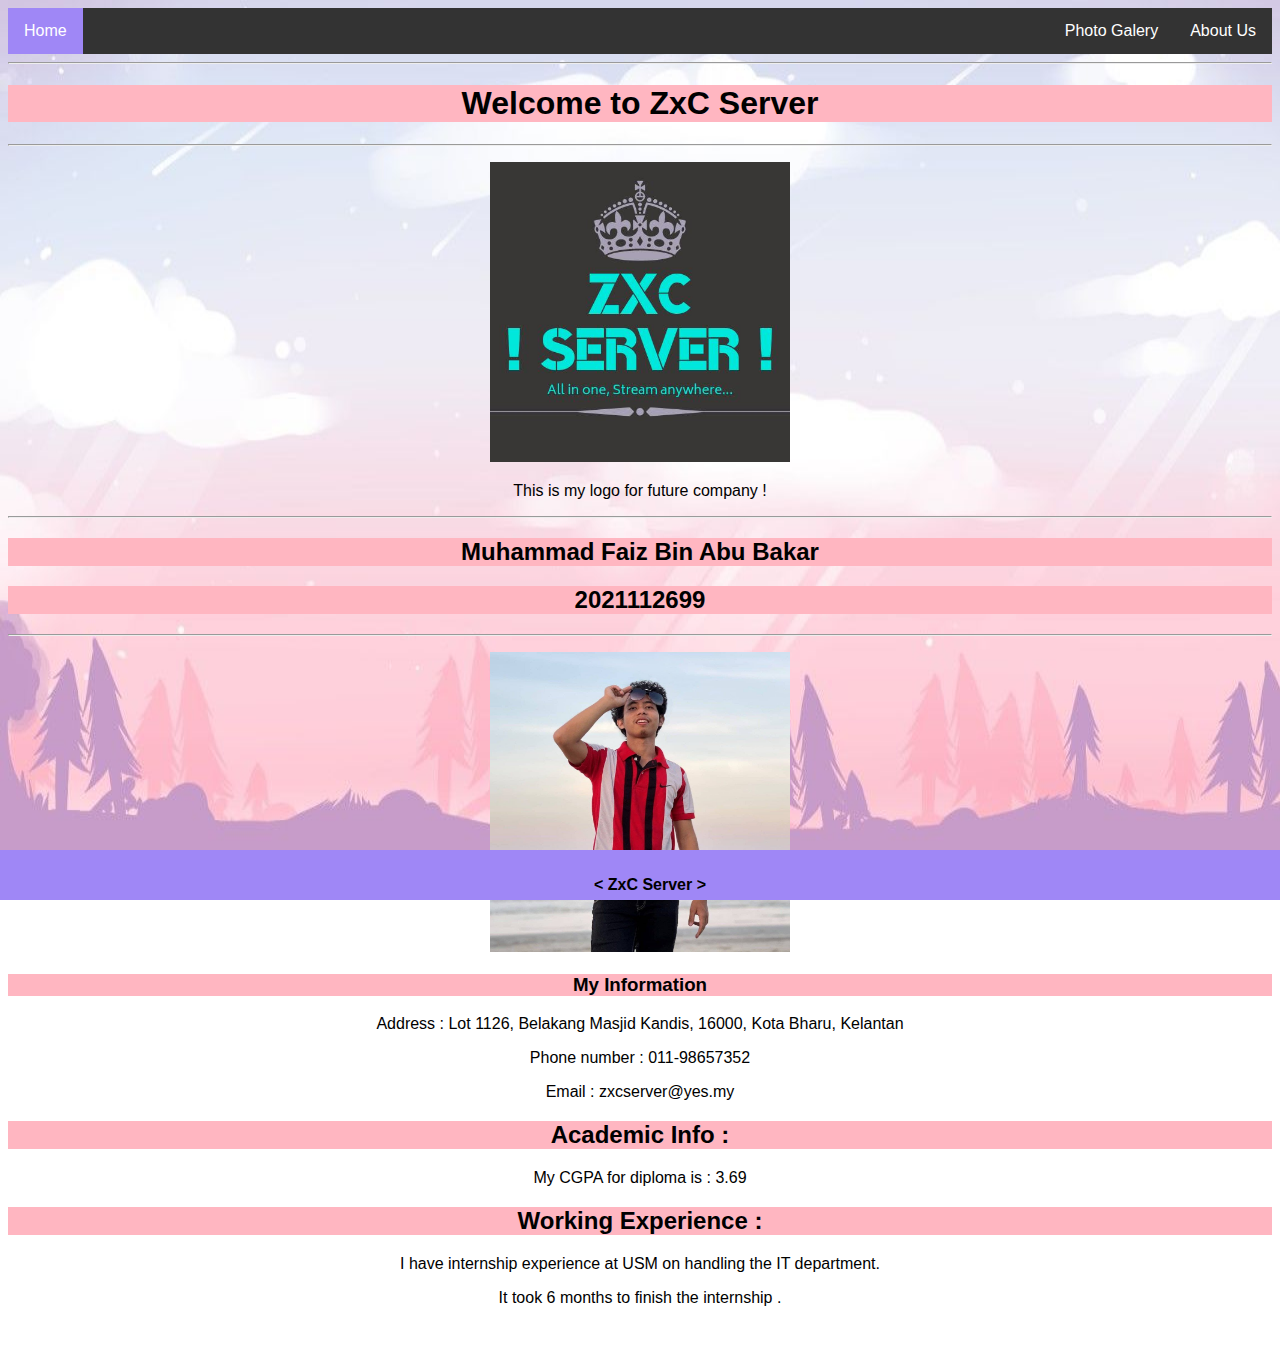
==== index.html @ 3156942d "First completed commit" ====
<!DOCTYPE html>
<html lang="en">
    <head>
        <meta charset="UTF-8">
        <title>My Homepage</title>

        <link rel="preconnect" href="https://fonts.googleapis.com">
        <link rel="preconnect" href="https://fonts.gstatic.com" crossorigin>
        
        
        <style>
            h1 {text-align: center;}
            h2 {text-align: center;}
            h3 {text-align: center;}
            p {text-align: center;}
            
            ul {
                list-style-type: none;
                margin: 0;
                padding: 0;
                overflow: hidden;
                background-color: #333;
                /* Sticky Header Menu */
                position: -webkit-sticky; 
                position: sticky;
                top: 0;
            }

            li {
                float: right;
            }

            li a {
                display: block;
                color: white;
                text-align: center;
                padding: 14px 16px;
                text-decoration: none;
            }

            li a:hover:not(.active) {
                background-color: #111;
            }

            /* page where you at */
            .active {
                background-color: #9F87F6;
            }
 
        </style>
        <style>
            /* background + stretch */
            body {
                background-image: url('image/back2.jpg');
              background-repeat: no-repeat;
              background-attachment: fixed; 
              background-size: 100% 100%;
            }
        </style>

        
        <style>
            body {
                /*Font type like sans-serif*/
                font-family: "Sofia", sans-serif;
                }
        </style>

        <style>
            .footer {
                position: fixed;
                padding: 10px 10px 0px 10px;
                left: 0;
                bottom: 0;
                width: 100%;
                height: 2.5rem;
                background-color: #9F87F6;
                color: black;
                text-align: center;
                }
        </style>


  
    </head>
    

    <body>
    
    <ul>
        <li><a href="about_us.html">About Us</a></li>
        <li><a href="photo_Gallery.html">Photo Galery</a></li>
        <li style="float:left"><a class="active" href="index.html">Home</a></li>
    </ul>
        <hr>
        <h1 style="background-color:lightpink;">Welcome to ZxC Server</h1>
        <hr>

        <p><img height=300 width=300 src="image/ZxcS.jpg"</img></p>
        <p>This is my logo for future company !</p>

        <hr>
        <h2 style="background-color:lightpink;">Muhammad Faiz Bin Abu Bakar</h2>
        <h2 style="background-color:lightpink;">2021112699</h2>
        <hr>

        <p><img height=300 width=300 src="image/profile.jpg"</img></p>
        <h3 style="background-color:lightpink;">My Information</h3>
        <p>Address : Lot 1126, Belakang Masjid Kandis, 16000, Kota Bharu, Kelantan</p>
        <p>Phone number : 011-98657352</p>
        <p>Email : zxcserver@yes.my</p>

        
        <h2 style="background-color:lightpink;">Academic Info :</h2>
        <p>My CGPA for diploma is : 3.69</p>

        <h2 style="background-color:lightpink;">Working Experience :</h2>
        <p>I have internship experience at USM on handling the IT department.</p>
        <p>It took 6 months to finish the internship .</p><br><br>

        <div class="footer">
            <p><b>< ZxC Server ></b></p>
        </div>
    </body>
</html>
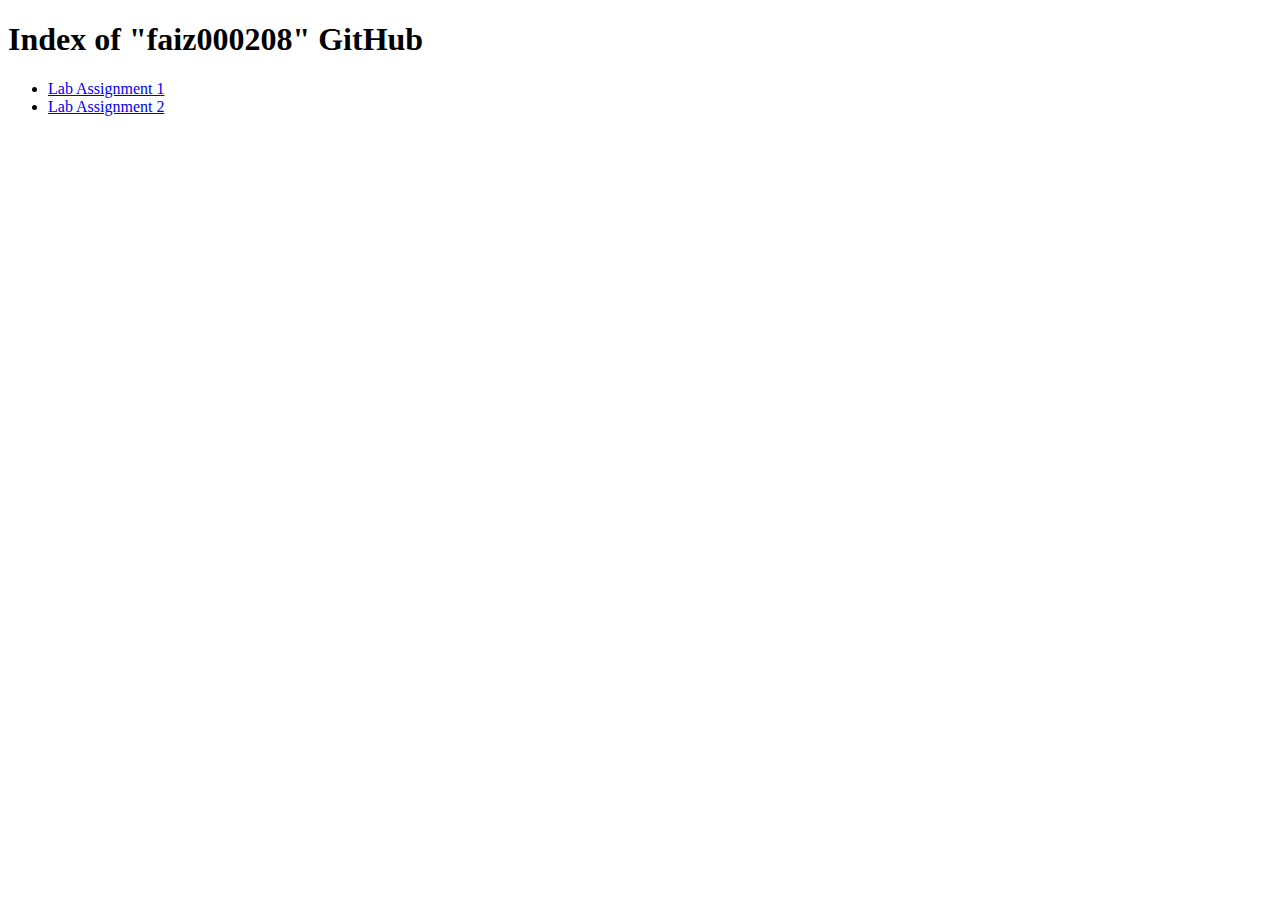
==== commit d05b74b3: "Create index.html" ====
--- a/index.html
+++ b/index.html
@@ -1,125 +1,14 @@
 <!DOCTYPE html>
-<html lang="en">
-    <head>
-        <meta charset="UTF-8">
-        <title>My Homepage</title>
+<html>
+<head>
+    <title>Index of Github</title>
+</head>
 
-        <link rel="preconnect" href="https://fonts.googleapis.com">
-        <link rel="preconnect" href="https://fonts.gstatic.com" crossorigin>
-        
-        
-        <style>
-            h1 {text-align: center;}
-            h2 {text-align: center;}
-            h3 {text-align: center;}
-            p {text-align: center;}
-            
-            ul {
-                list-style-type: none;
-                margin: 0;
-                padding: 0;
-                overflow: hidden;
-                background-color: #333;
-                /* Sticky Header Menu */
-                position: -webkit-sticky; 
-                position: sticky;
-                top: 0;
-            }
-
-            li {
-                float: right;
-            }
-
-            li a {
-                display: block;
-                color: white;
-                text-align: center;
-                padding: 14px 16px;
-                text-decoration: none;
-            }
-
-            li a:hover:not(.active) {
-                background-color: #111;
-            }
-
-            /* page where you at */
-            .active {
-                background-color: #9F87F6;
-            }
- 
-        </style>
-        <style>
-            /* background + stretch */
-            body {
-                background-image: url('image/back2.jpg');
-              background-repeat: no-repeat;
-              background-attachment: fixed; 
-              background-size: 100% 100%;
-            }
-        </style>
-
-        
-        <style>
-            body {
-                /*Font type like sans-serif*/
-                font-family: "Sofia", sans-serif;
-                }
-        </style>
-
-        <style>
-            .footer {
-                position: fixed;
-                padding: 10px 10px 0px 10px;
-                left: 0;
-                bottom: 0;
-                width: 100%;
-                height: 2.5rem;
-                background-color: #9F87F6;
-                color: black;
-                text-align: center;
-                }
-        </style>
-
-
-  
-    </head>
-    
-
-    <body>
-    
+<body>
+    <h1>Index of "faiz000208" GitHub</h1>
     <ul>
-        <li><a href="about_us.html">About Us</a></li>
-        <li><a href="photo_Gallery.html">Photo Galery</a></li>
-        <li style="float:left"><a class="active" href="index.html">Home</a></li>
+        <li><a href="Lab%20Assignment%201/index.html">Lab Assignment 1</a></li>
+        <li><a href="Lab%201%20Assignment%202/index.html">Lab Assignment 2</a></li>
     </ul>
-        <hr>
-        <h1 style="background-color:lightpink;">Welcome to ZxC Server</h1>
-        <hr>
-
-        <p><img height=300 width=300 src="image/ZxcS.jpg"</img></p>
-        <p>This is my logo for future company !</p>
-
-        <hr>
-        <h2 style="background-color:lightpink;">Muhammad Faiz Bin Abu Bakar</h2>
-        <h2 style="background-color:lightpink;">2021112699</h2>
-        <hr>
-
-        <p><img height=300 width=300 src="image/profile.jpg"</img></p>
-        <h3 style="background-color:lightpink;">My Information</h3>
-        <p>Address : Lot 1126, Belakang Masjid Kandis, 16000, Kota Bharu, Kelantan</p>
-        <p>Phone number : 011-98657352</p>
-        <p>Email : zxcserver@yes.my</p>
-
-        
-        <h2 style="background-color:lightpink;">Academic Info :</h2>
-        <p>My CGPA for diploma is : 3.69</p>
-
-        <h2 style="background-color:lightpink;">Working Experience :</h2>
-        <p>I have internship experience at USM on handling the IT department.</p>
-        <p>It took 6 months to finish the internship .</p><br><br>
-
-        <div class="footer">
-            <p><b>< ZxC Server ></b></p>
-        </div>
-    </body>
+</body>
 </html>